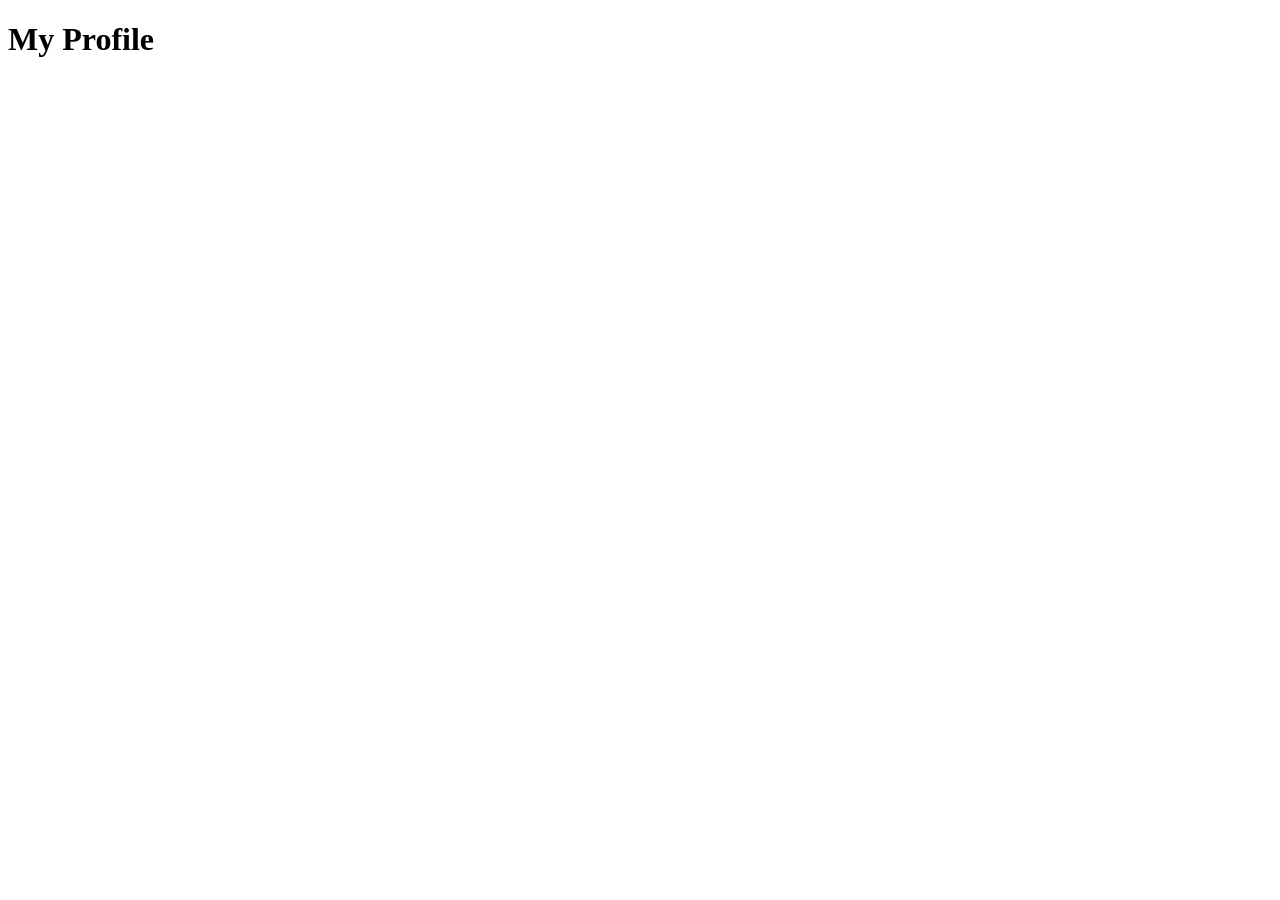
==== profile.html @ 965cbf8d "intial project setup with file" ====
<!doctype html>
<html lang="en">
  <head>
    <meta charset="UTF-8" />
    <meta name="viewport" content="width=device-width, initial-scale=1.0" />
    <title>my profile</title>
  </head>
  <body>
    <h1>My Profile</h1>
  </body>
</html>
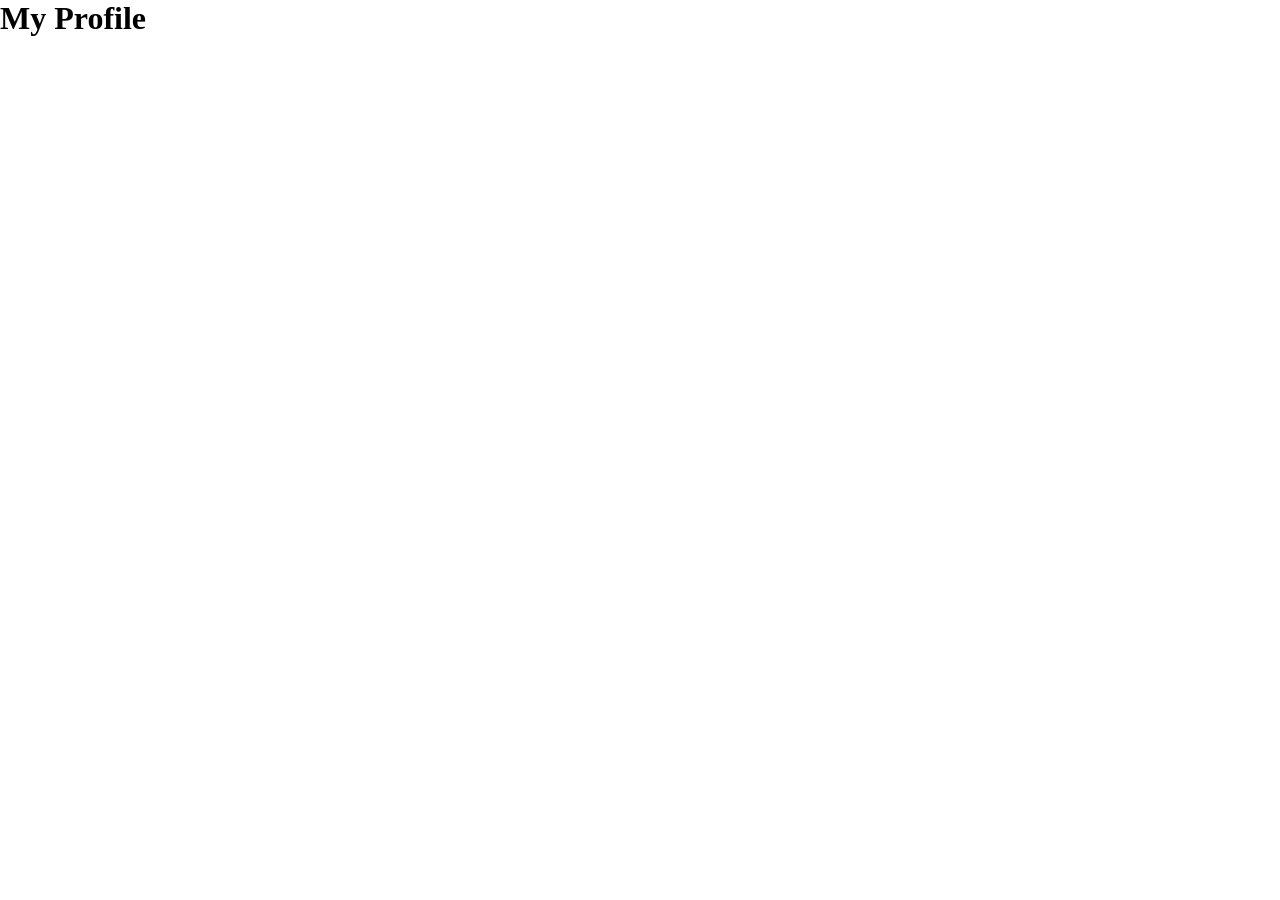
==== commit dd4b0905: "grid concept" ====
--- a/profile.html
+++ b/profile.html
@@ -4,6 +4,8 @@
     <meta charset="UTF-8" />
     <meta name="viewport" content="width=device-width, initial-scale=1.0" />
     <title>my profile</title>
+    <link rel="stylesheet" href="index.css" />
+    
   </head>
   <body>
     <h1>My Profile</h1>
--- a/index.css
+++ b/index.css
@@ -0,0 +1,80 @@
+* {
+  margin: 0;
+  padding: 0;
+  box-sizing: border-box; /* we will discuss this later */
+}
+
+nav {
+  display: flex;
+  justify-content: space-between;
+  padding: 15px 20px;
+  margin: 10px 20px;
+  border-radius: 12px;
+  align-items: center;
+  background-color: black;
+  color: white;
+}
+
+nav h1 {
+  font-size: 20px;
+  font-family:
+    "Lucida Sans", "Lucida Sans Regular", "Lucida Grande",
+    "Lucida Sans Unicode", Geneva, Verdana, sans-serif;
+}
+
+ul {
+  font-size: 14px;
+  font-family:
+    "Lucida Sans", "Lucida Sans Regular", "Lucida Grande",
+    "Lucida Sans Unicode", Geneva, Verdana, sans-serif;
+  list-style: none;
+  display: flex;
+  gap: 20px;
+}
+
+main {
+  height: 500px;
+  border: 2px solid red;
+  margin: 10px 20px;
+  display: grid;
+  grid-template-columns: repeat(4, 1fr);
+  align-items: stretch;
+  justify-items: stretch;
+  gap: 10px;
+  /* grid-template-rows: repeat(2, 100px); */
+  padding: 10px 20px;
+}
+
+.box {
+  border: 1px solid black;
+  border-radius: 12px;
+}
+
+#image2 {
+  grid-column: 2 / 4;
+}
+
+#image4 {
+  grid-row: 2 / 4;
+}
+#image5 {
+  grid-column: 2 / 4;
+}
+#aside {
+  height: 100%;
+  flex: 1;
+  border: 1px solid blue;
+}
+
+#content {
+  height: 100%;
+  flex: 3;
+  border: 1px solid green;
+  overflow: auto;
+}
+
+#content2 {
+  height: 100%;
+  flex: 2;
+  border: 1px solid rgb(146, 124, 247);
+}
